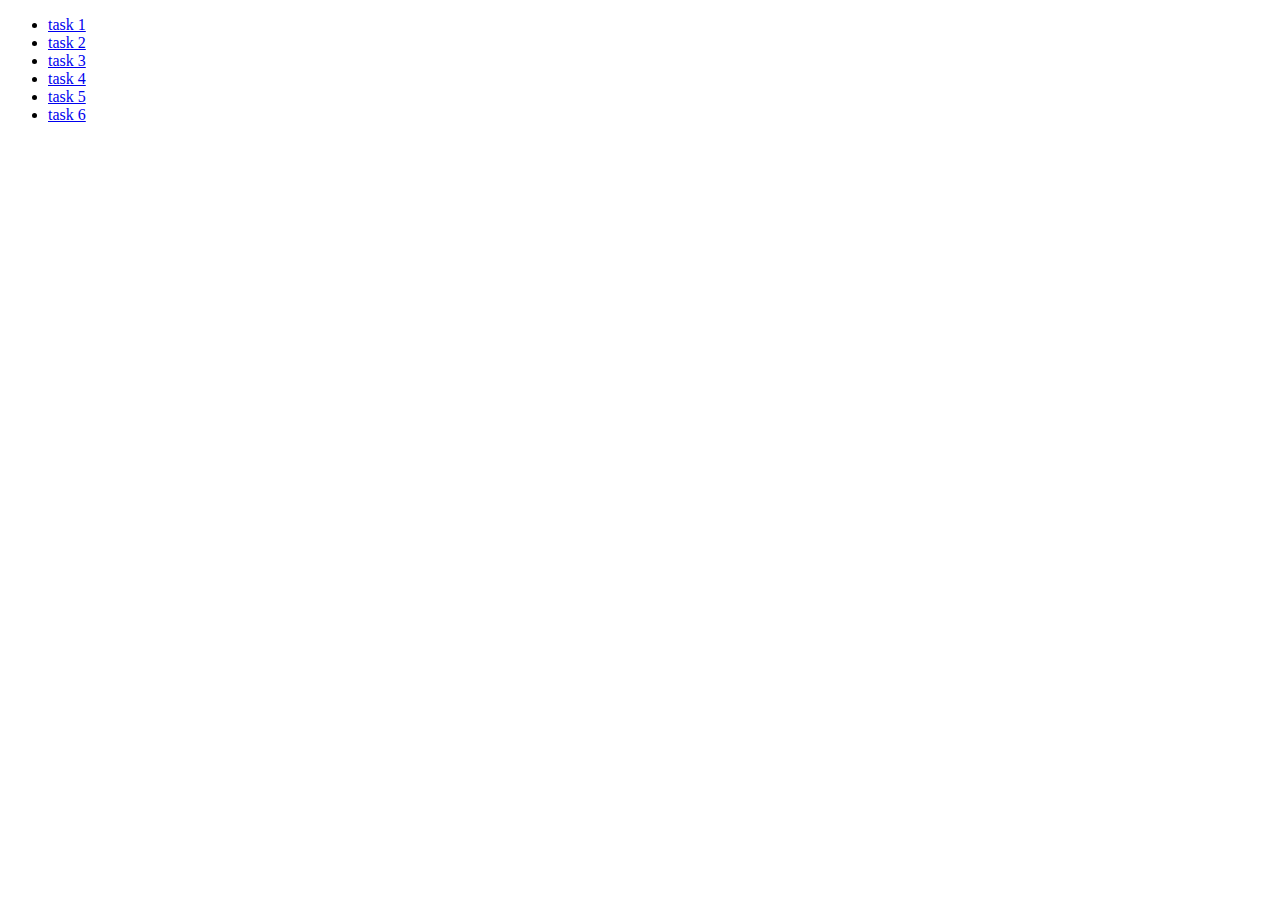
==== index.html @ 2a8e6dd2 "Added main page" ====
<!DOCTYPE html>
<html lang="en">
<head>
    <meta charset="UTF-8">
    <meta name="viewport" content="width=device-width, initial-scale=1.0">
    <title>Module 21.</title>
</head>
<body>
    <ul>
        <li><a href="task1/index.html">task 1</a></li>
        <li><a href="task2/index.html">task 2</a></li>
        <li><a href="task3/index.html">task 3</a></li>
        <li><a href="task4/index.html">task 4</a></li>
        <li><a href="task5/index.html">task 5</a></li>
        <li><a href="task6/index.html">task 6</a></li>
    </ul>
</body>
</html>
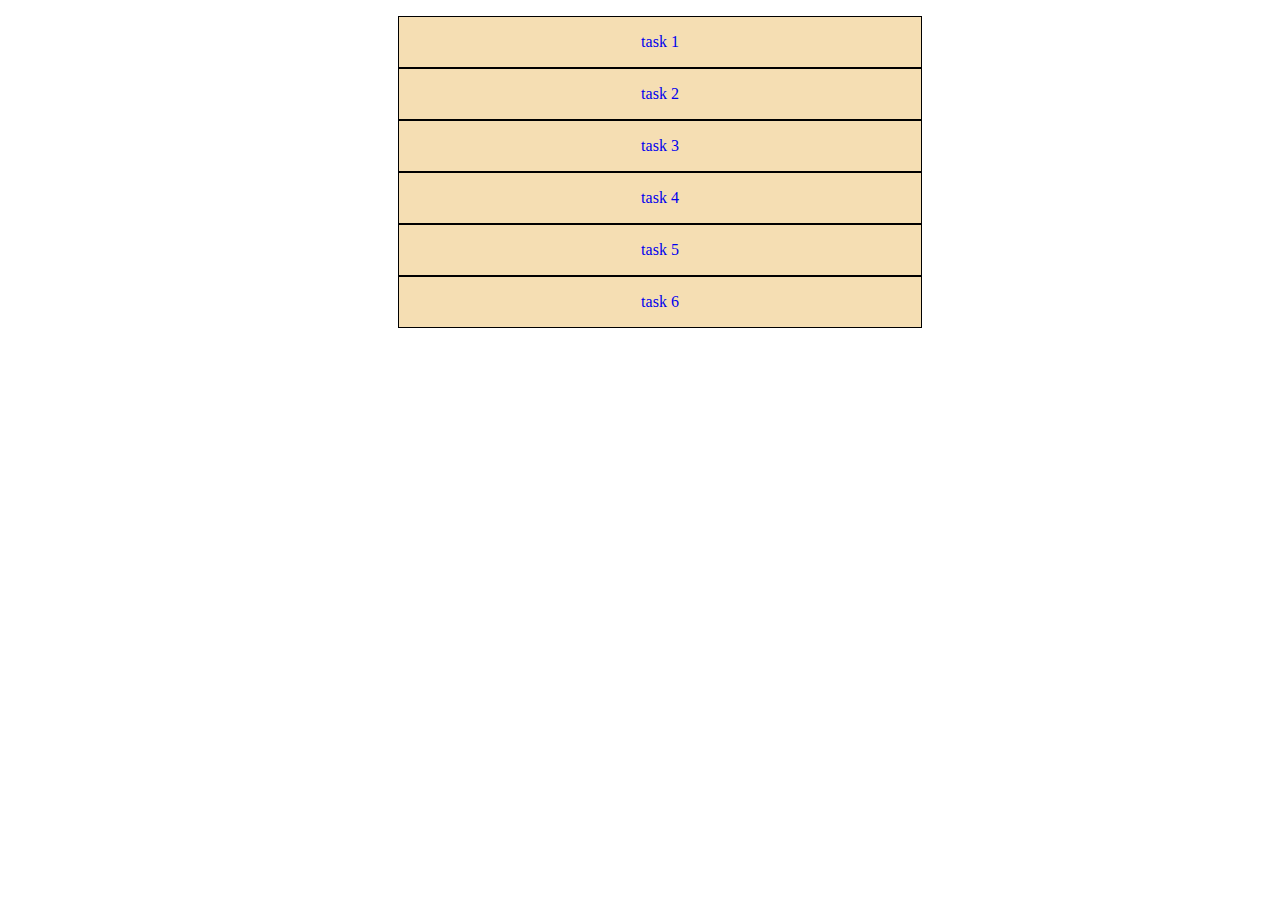
==== commit 447d885d: "Added style for "li" and "a" for main page" ====
--- a/index.html
+++ b/index.html
@@ -4,6 +4,7 @@
     <meta charset="UTF-8">
     <meta name="viewport" content="width=device-width, initial-scale=1.0">
     <title>Module 21.</title>
+    <link rel="stylesheet" href="styles.css">
 </head>
 <body>
     <ul>
--- a/styles.css
+++ b/styles.css
@@ -0,0 +1,14 @@
+ul > li {
+    margin: 0 auto;
+    padding: 1em;
+    background-color: wheat;
+    border: 1px solid black;
+    cursor: pointer;
+    list-style:none;
+    text-align: center;
+    width: 40%;
+}
+
+ul > li > a {
+    text-decoration: none;
+}